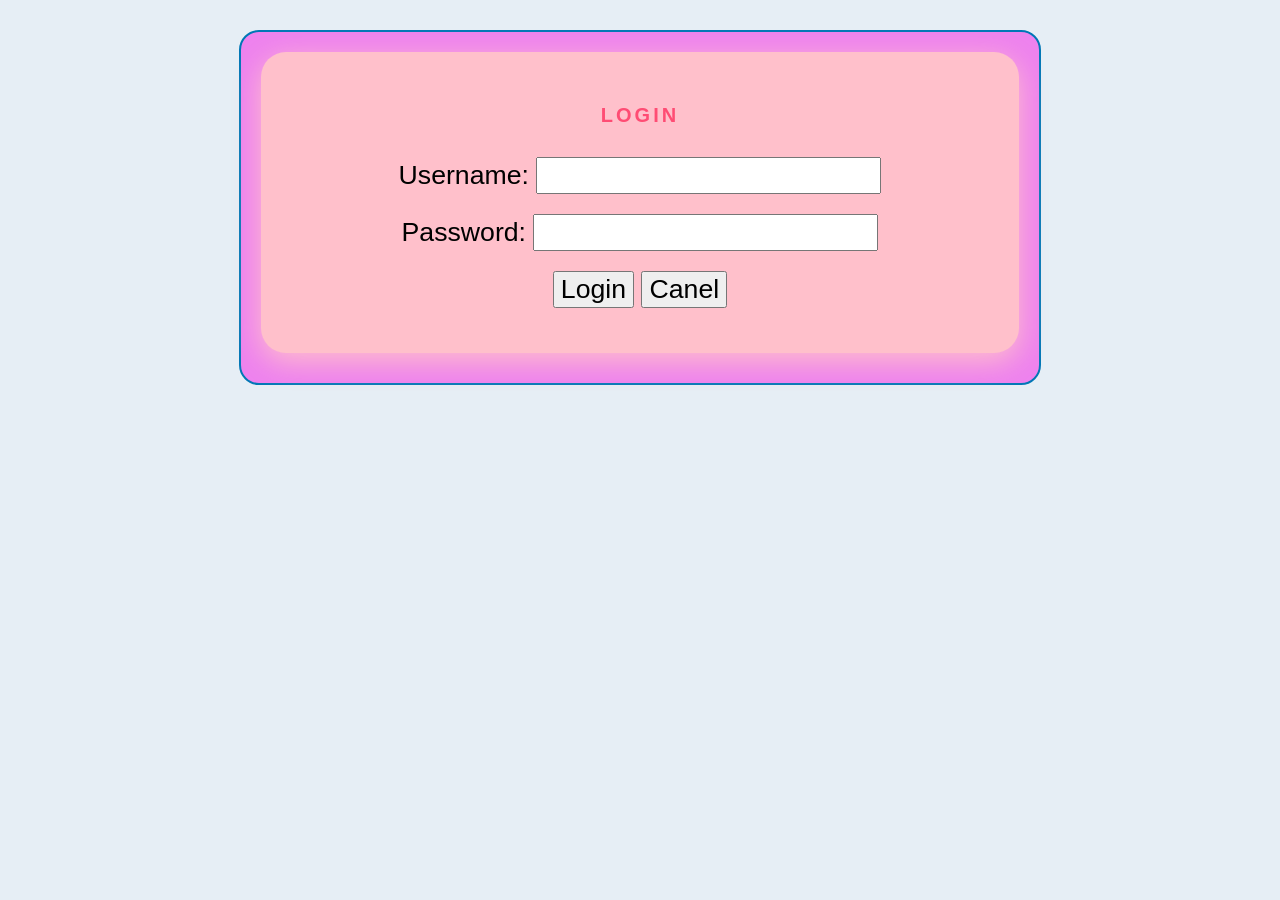
==== html/chi-tiet.html @ 3a088f52 "update1" ====
<!DOCTYPE html>
<html lang="vi">
<head>
    <meta charset="UTF-8">
    <title>Thông tin cá nhân</title>
    <link rel="stylesheet" href="../css/trang2.css">
</head>

<body>
	<div class = "container">
		<form id ="frmLogin">
		<h2 id ="title">Login</h2>
		<div class = "form - group">
			<label for = "txtUsername">Username: </label>
			<input class ="form-control" type ="text" id="txtUsername"name = "Username"> </input>
		</div>
		<div class = "form - group">
			<label for = "txtPassword">Password: </label>
			<input class ="form-control" type ="Password" id="txtPassword"name = "Password"> </input>
		
		</div>
		<input class = "button" type = "submit"id ="sbLogin"name="sbLogin"value="Login" ></input>
		<input type= "reset"id ="rsCanel"name="Canel"value="Canel" ></input>
		<form action="/action_page.php"><br>
		
		</form>
		</form>
		</div>
</body>
</html>
---- css/trang2.css ----
*{
	font -family:"Time New Roman",Time,serif;
	text-align:center;
	font-size:20pt;
	margin-bottom:10px;
}
body {
    font-family: Arial;
    background-color: #e6eef5;
}

/* Khung ngoài */
.container {
    width: 60%;
    margin: 30px auto;
    padding: 20px;
    border: 2px solid #0077b6;
    border-radius: 20px;
    background-color: Violet;
}
#title{
	text-transform:uppercase;
	font-size:20px;
	letter-spacing:3px;
	text-align:center;
	font-weight:38px;
	margin-bottom:30px;
	font-weight:bold;
	color:#ff4c74;
}
h2{
	color:#fff247;
}
label{
	display:black;
}
#frmLogin
{
	border-radius: 25px;
	background-color:pink;
	padding:35px;
	box-shadow:0 8px 30px pink;
}
.from-control{
	width:100px;
	padding:14px;
	outline:none;
	background :
}
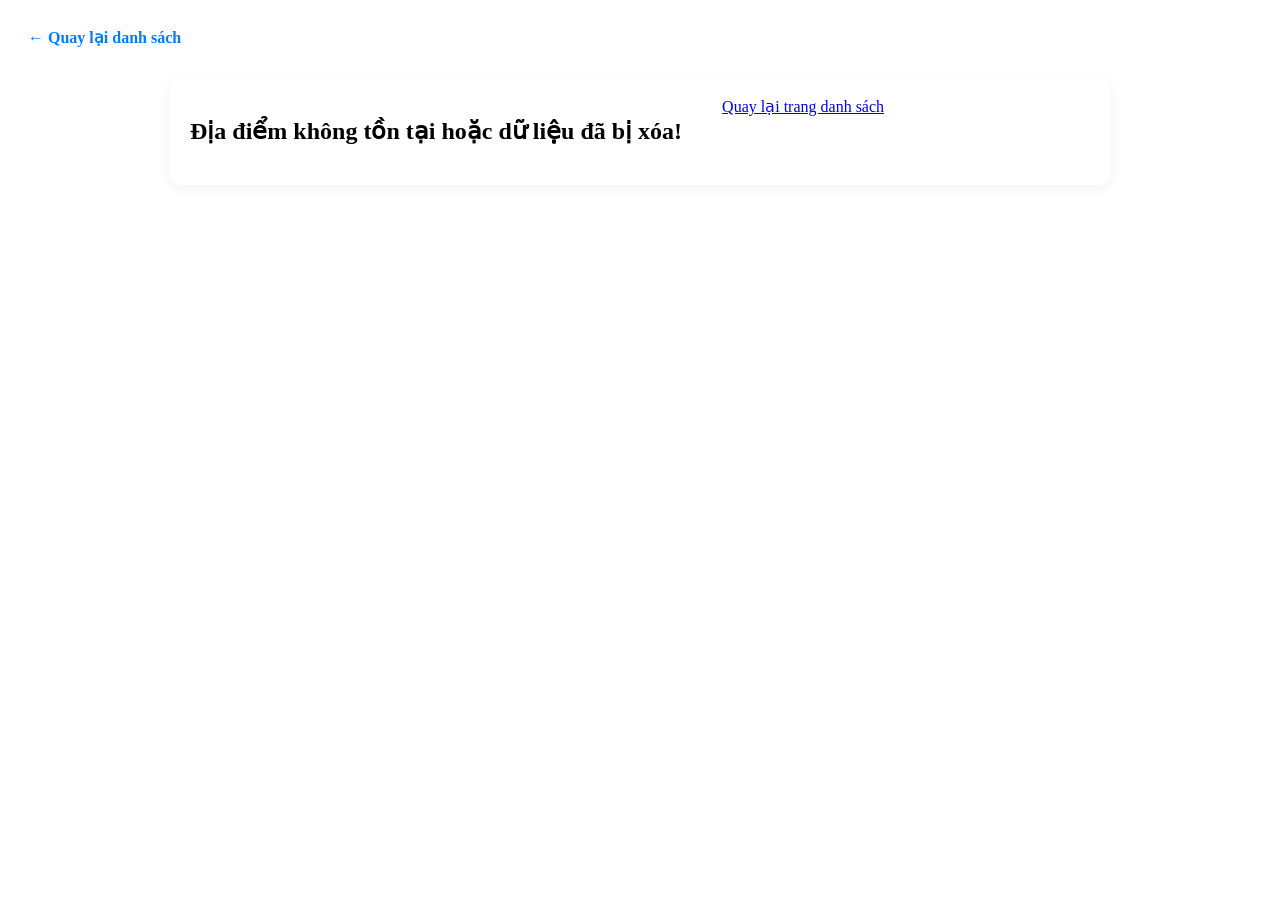
==== commit f6981f7a: "k" ====
--- a/html/chi-tiet.html
+++ b/html/chi-tiet.html
@@ -1,30 +1,83 @@
 <!DOCTYPE html>
 <html lang="vi">
 <head>
-    <meta charset="UTF-8">
-    <title>Thông tin cá nhân</title>
-    <link rel="stylesheet" href="../css/trang2.css">
+    <meta charset="utf-8">
+    <title>Chi tiết địa điểm</title>
+    <link rel="stylesheet" href="../css/style2.css">
 </head>
+<body>
+  <a href="../index.html" style="display: inline-block; margin: 20px 0 10px 20px; color: #007bff; text-decoration: none; font-weight: bold;">← Quay lại danh sách</a>
 
-<body>
-	<div class = "container">
-		<form id ="frmLogin">
-		<h2 id ="title">Login</h2>
-		<div class = "form - group">
-			<label for = "txtUsername">Username: </label>
-			<input class ="form-control" type ="text" id="txtUsername"name = "Username"> </input>
-		</div>
-		<div class = "form - group">
-			<label for = "txtPassword">Password: </label>
-			<input class ="form-control" type ="Password" id="txtPassword"name = "Password"> </input>
-		
-		</div>
-		<input class = "button" type = "submit"id ="sbLogin"name="sbLogin"value="Login" ></input>
-		<input type= "reset"id ="rsCanel"name="Canel"value="Canel" ></input>
-		<form action="/action_page.php"><br>
-		
-		</form>
-		</form>
-		</div>
+    <div class="container" id="container" style="display: flex; gap: 40px; align-items: flex-start; max-width: 900px; margin: 20px auto; padding: 20px; background: #fff; box-shadow: 0 4px 15px rgba(0,0,0,0.05); border-radius: 10px;">
+        
+        <div class="chi-tiet-trai">
+            <img src="" alt="" id="image" style="max-width: 100%; width: 350px; display: block; border-radius: 8px; box-shadow: 0 4px 8px rgba(0,0,0,0.1);">
+        </div>
+        
+        <div class="chi-tiet-phai" style="flex: 1;">
+            <h2 id="name" style="color: #dc3545; margin-top: 0; font-size: 28px; border-bottom: 2px solid #f8f9fa; padding-bottom: 10px;"></h2>
+            <p id="price" style="font-weight: bold; color: red; font-size: 22px; margin: 15px 0;"></p>
+            <p id="description" style="line-height: 1.6; color: #495057; font-size: 16px;"></p>
+        </div>
+
+    </div>
+
+    <script>
+        // 1. Giữ nguyên đoạn code prompt và alert tuổi của bạn
+        let name = prompt("Hãy nhập tên của bạn");
+        let yob = Number(prompt("Hãy nhập năm sinh của bạn"));
+        window.alert("Xin chào " + name + ", năm 2026 bạn đã " + (2026 - yob) + " tuổi rồi đó.");
+
+        // 2. Mảng dữ liệu đồng bộ
+        const Products = [
+            {
+                id: "1",
+                nameProducts: "AO BA OM",
+                price: "250",
+                description: "Là nơi mát nhất ở Trà Vinh",
+                image: "../assets/image/ao-ba-om.jpg"
+            },
+            {
+                id: "2",
+                nameProducts: "Thap Vĩnh Hưng",
+                price: "250",
+                description: "di tích lịch sử",
+                image: "../assets/image/thap-vinh-hung.jpg"
+            }, 
+            {
+                id: "3",
+                nameProducts: "Thap Vĩnh Hưng",
+                price: "250",
+                description: "di tích lịch sử",
+                image: "../assets/image/thap-vinh-hung.jpg"
+            }, 
+            {
+                id: "4",
+                nameProducts: "Thap Vĩnh Hưng",
+                price: "250",
+                description: "di tích lịch sử",
+                image: "../assets/image/thap-vinh-hung.jpg"
+            }
+        ];
+
+        // 3. Lấy ID từ URL (?masp=1 hoặc ?masp=2)
+        const urlParams = new URLSearchParams(window.location.search);
+        const productId = urlParams.get('masp');
+
+        // 4. Tìm kiếm trong mảng dựa vào ID (Dùng == để tránh lệch kiểu dữ liệu)
+        const foundProduct = Products.find(obj => obj.id == productId);
+
+        // 5. Hiển thị dữ liệu ra các thẻ HTML tương ứng
+        if (foundProduct) {
+            document.getElementById('name').innerText = foundProduct.nameProducts;
+            document.getElementById('price').innerText = foundProduct.price + "đ";
+            document.getElementById('description').innerText = foundProduct.description;
+            document.getElementById('image').src = foundProduct.image;
+            document.getElementById('image').alt = foundProduct.nameProducts;
+        } else {
+            // Hiển thị thông báo nếu bạn cố tình mở file chi-tiet.html trực tiếp mà không truyền ID lên URL
+            document.getElementById("container").innerHTML = `<h2>Địa điểm không tồn tại hoặc dữ liệu đã bị xóa!</h2><a href="index.html">Quay lại trang danh sách</a>`;
+        }
+    </script>
 </body>
 </html>
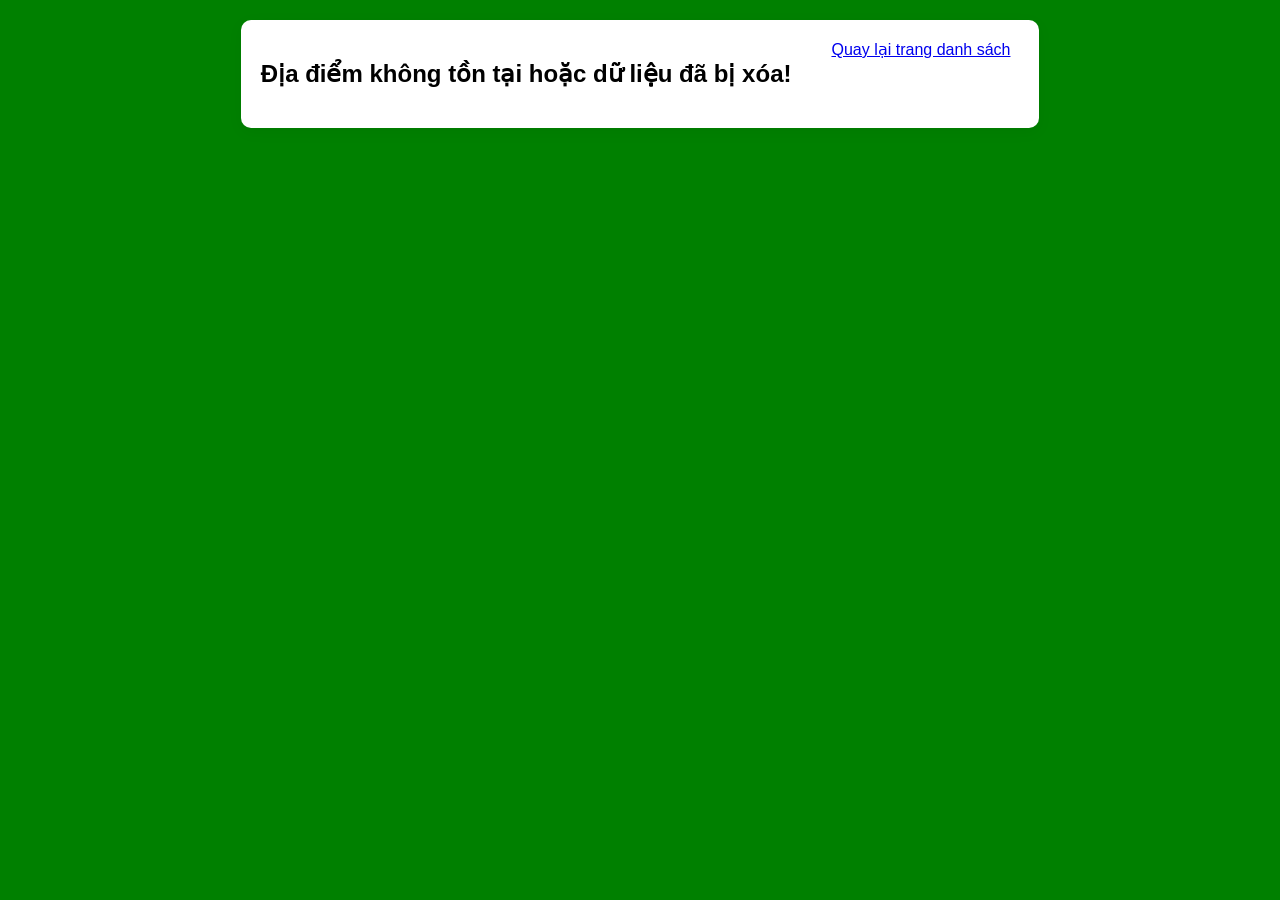
==== commit 342a1d49: "kt" ====
--- a/html/chi-tiet.html
+++ b/html/chi-tiet.html
@@ -3,66 +3,95 @@
 <head>
     <meta charset="utf-8">
     <title>Chi tiết địa điểm</title>
-    <link rel="stylesheet" href="../css/style2.css">
+    <link rel="stylesheet" href="../css/page9.css">
 </head>
 <body>
-  <a href="../index.html" style="display: inline-block; margin: 20px 0 10px 20px; color: #007bff; text-decoration: none; font-weight: bold;">← Quay lại danh sách</a>
+  
 
     <div class="container" id="container" style="display: flex; gap: 40px; align-items: flex-start; max-width: 900px; margin: 20px auto; padding: 20px; background: #fff; box-shadow: 0 4px 15px rgba(0,0,0,0.05); border-radius: 10px;">
-        
+        <a href="../index.html"
+   style="display: inline-block; margin-bottom: 20px; color: #007bff; text-decoration: none; font-weight: bold;">
+   ← Quay lại danh sách
+</a>
         <div class="chi-tiet-trai">
             <img src="" alt="" id="image" style="max-width: 100%; width: 350px; display: block; border-radius: 8px; box-shadow: 0 4px 8px rgba(0,0,0,0.1);">
+          <a id="link" href="#"
+       style="display:block; margin-top:10px; color:#007bff; text-decoration:none; font-weight:bold;">
+        👉 Xem chi tiết địa điểm
+    </a>
         </div>
         
         <div class="chi-tiet-phai" style="flex: 1;">
-            <h2 id="name" style="color: #dc3545; margin-top: 0; font-size: 28px; border-bottom: 2px solid #f8f9fa; padding-bottom: 10px;"></h2>
+            <h2 id="name" style="color: #dc3545; margin-top: 0; font-size: 28px; border-bottom: 2px solid hsl(0, 17%, 98%); padding-bottom: 10px;"></h2>
             <p id="price" style="font-weight: bold; color: red; font-size: 22px; margin: 15px 0;"></p>
             <p id="description" style="line-height: 1.6; color: #495057; font-size: 16px;"></p>
         </div>
+<div class="chi-tiet-trai">
+    <img src="" id="image"
+         style="width:350px; border-radius:8px;">
 
+   
+</div>
     </div>
 
     <script>
-        // 1. Giữ nguyên đoạn code prompt và alert tuổi của bạn
-        let name = prompt("Hãy nhập tên của bạn");
-        let yob = Number(prompt("Hãy nhập năm sinh của bạn"));
-        window.alert("Xin chào " + name + ", năm 2026 bạn đã " + (2026 - yob) + " tuổi rồi đó.");
-
+       
         // 2. Mảng dữ liệu đồng bộ
         const Products = [
             {
                 id: "1",
                 nameProducts: "AO BA OM",
-                price: "250",
-                description: "Là nơi mát nhất ở Trà Vinh",
-                image: "../assets/image/ao-ba-om.jpg"
+                price: "250/Chuyến đi",
+                description: "Ao Bà Om còn là nơi gắn kết cộng đồng của người Khmer ở Trà Vinh. Vào Lễ hội Ok Om Bok vào rằm tháng 10 Âm lịch, ao Bà Om trở nên rực rỡ và sôi động với nhiều hoạt động văn hóa độc đáo. Người dân đến đây để nhảy múa, hát Dù kê thể hiện tình đoàn kết và hòa hợp giữa các dân tộc. Khi đêm về, ao Bà Om càng thêm lung linh với Hội thả đèn gió, một nét đẹp truyền thống của người Khmer. Họ thả những chiếc đèn bay lên trời nhằm cầu mong mùa màng bội thu, cuộc sống an lành và hạnh phúc. MIA.vn tin rằng ao Bà Om sẽ giúp bạn có được trải nghiệm thú vị cũng như vô vàn kỷ niệm đẹp cùng người thân.",
+                image: "../assets/image/ao-ba-om.jpg",
+                  linkProduct: "https://mia.vn/cam-nang-du-lich/di-tich-lich-su-ao-ba-om-13336"
             },
+           
             {
                 id: "2",
                 nameProducts: "Thap Vĩnh Hưng",
-                price: "250",
-                description: "di tích lịch sử",
-                image: "../assets/image/thap-vinh-hung.jpg"
+                price: "250/1 chuyến đi",
+                description: "Điều đặc biệt là tại Di tích này các nhà khảo cổ tìm được rất nhiều di vật, cổ vật có giá trị. Trong số những cổ vật này có 5 cổ vật được Thủ tướng Chính phủ công nhận bảo vật quốc gia là: Tượng Nữ thần Laksmi, tượng thần Sada Shiva, đầu tượng thần Shiva, tượng Nam thần và phù điêu Nữ thần Uma. Tất cả bảo vật trên đều là những hiện vật gốc được tìm thấy trong các đợt khai quật khảo cổ ở Tháp Vĩnh Hưng.",
+                image: "../assets/image/thap-vinh-hung.jpg",
+                linkProduct: "https://dsvh.gov.vn/thap-vinh-hung-tinh-bac-lieu-22173"
             }, 
             {
                 id: "3",
-                nameProducts: "Thap Vĩnh Hưng",
-                price: "250",
-                description: "di tích lịch sử",
-                image: "../assets/image/thap-vinh-hung.jpg"
+                nameProducts: "Phố Đô Huế",
+                price: "250/1 chuyến đi",
+                description: "Quần thể di tích Cố đô Huế hay Quần thể di tích Huế là những di tích lịch sử - văn hoá do triều Nguyễn chủ trương xây dựng trong khoảng thời gian từ đầu thế kỷ 19 đến nửa đầu thế kỷ 20 trên địa bàn kinh đô Huế xưa; nay thuộc phạm vi thành phố Huế và một vài vùng phụ cận thuộc tỉnh Thừa Thiên - Huế, Việt Nam, được UNESCO công nhận là Di sản Văn hoá Thế giới vào ngày 11 tháng 12 năm 1993.",
+                image: "../assets/image/pho do hue .jpg",
+                 linkProduct: "https://dulich.tnus.edu.vn/nghiep-vu-du-lich/chi-tiet/quan-the-di-tich-co-do-hue--di-san-van-hoa-the-gioi"
             }, 
             {
                 id: "4",
-                nameProducts: "Thap Vĩnh Hưng",
-                price: "250",
+                nameProducts: "Đền Hùng Vương",
+                price: "250/1 chuyến đi",
                 description: "di tích lịch sử",
-                image: "../assets/image/thap-vinh-hung.jpg"
-            }
+                image: "../assets/image/kinh-nghiem-di-den-hung.jpg",
+ linkProduct: "https://dsvh.gov.vn/di-tich-lich-su-den-hung-2939"
+            },
+              {
+                id: "5",
+                nameProducts: "Đền Thờ Bác",
+                price: "250/1 chuyến đi",
+                description: "Năm 1989, khu đền thờ Bác ở xã Long Đức được công nhận là Di tích lịch sử cấp quốc gia, Đảng bộ và chính quyền tỉnh Trà Vinh đã nhiều lần trùng tu, tôn tạo và xây dựng thành Khu di tích trên khuôn viên rộng 5,4ha với các hạng mục: Đền thờ Bác Hồ, nhà trưng bày thân thế, sự nghiệp của Chủ tịch Hồ Chí Minh, khuôn viên cây xanh ao cá, khu vui chơi…",
+                image: "../assets/image/den tho bac .jpg",
+                 linkProduct: "https://mia.vn/cam-nang-du-lich/den-tho-bac-tra-vinh-14447"
+            },
+            {
+                id: "6",
+                nameProducts: "Chùa Một Cột",
+                price: "250/1 chuyến đi",
+                description: "Nổi tiếng ở Việt Nam",
+                image: "../assets/image/nhipsonghanoi.hanoimoi.com.vn-uploads-images-tuandiep-2022-07-31-_chua-mot-cot .jpg",
+                linkProduct: "https://nhipsonghanoi.hanoimoi.com.vn-uploads-images-tuandiep-2022-07-31-_chua-mot-cot.jpg"
+            },
         ];
 
         // 3. Lấy ID từ URL (?masp=1 hoặc ?masp=2)
         const urlParams = new URLSearchParams(window.location.search);
-        const productId = urlParams.get('masp');
+        const productId = urlParams.get('id');
 
         // 4. Tìm kiếm trong mảng dựa vào ID (Dùng == để tránh lệch kiểu dữ liệu)
         const foundProduct = Products.find(obj => obj.id == productId);
@@ -74,10 +103,12 @@
             document.getElementById('description').innerText = foundProduct.description;
             document.getElementById('image').src = foundProduct.image;
             document.getElementById('image').alt = foundProduct.nameProducts;
+               document.getElementById("link").href = foundProduct.linkProduct;
         } else {
             // Hiển thị thông báo nếu bạn cố tình mở file chi-tiet.html trực tiếp mà không truyền ID lên URL
             document.getElementById("container").innerHTML = `<h2>Địa điểm không tồn tại hoặc dữ liệu đã bị xóa!</h2><a href="index.html">Quay lại trang danh sách</a>`;
         }
     </script>
+    
 </body>
 </html>
--- a/css/page9.css
+++ b/css/page9.css
@@ -0,0 +1,14 @@
+body {
+    font-family: Arial;
+    background-color: green;
+}
+
+/* Khung ngoài */
+.container {
+    width: 60%;
+    margin: 30px auto;
+    padding: 20px;
+     background-color:blueviolet;
+}
+
+/* Tiêu đề */
